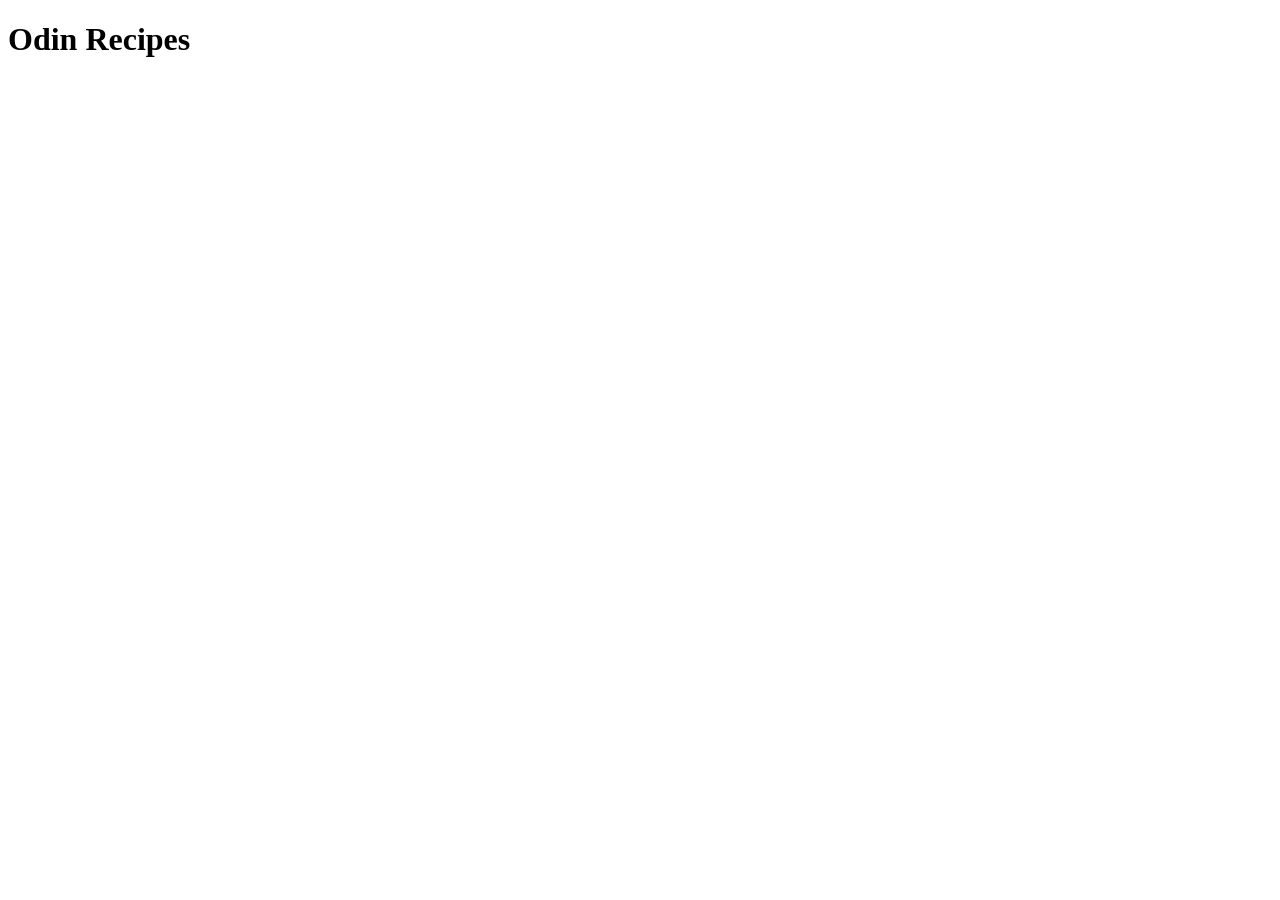
==== index.html @ 7da22d95 "Add recipe pages with boilerplate" ====
<!DOCTYPE html>
<html lang="en">
<head>
    <meta charset="UTF-8">
    <meta name="viewport" content="width=device-width, initial-scale=1.0">
    <title>Odin Recipes</title>
</head>
<body>
    <h1>Odin Recipes</h1>
    
</body>
</html>
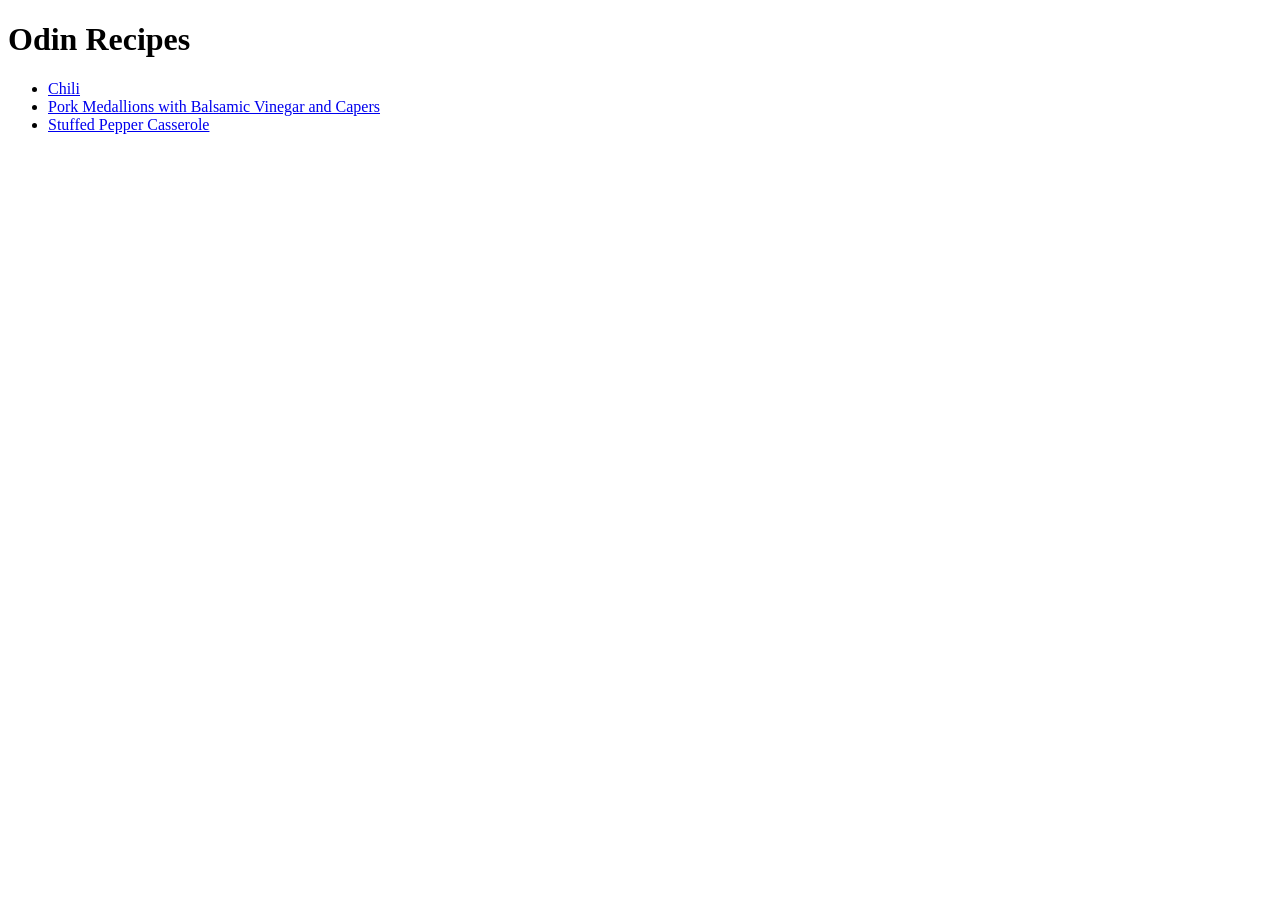
==== commit c192feea: "add links to pages" ====
--- a/index.html
+++ b/index.html
@@ -7,6 +7,11 @@
 </head>
 <body>
     <h1>Odin Recipes</h1>
-    
+
+    <ul>
+        <li><a href="./recipes/chili.html">Chili</a></li>
+        <li><a href="./recipes/pork-medallions.html">Pork Medallions with Balsamic Vinegar and Capers</a></li>
+        <li><a href="./recipes/stuffed-pepper-casserole.html">Stuffed Pepper Casserole</a></li>
+    </ul>
 </body>
-</html>+</html>
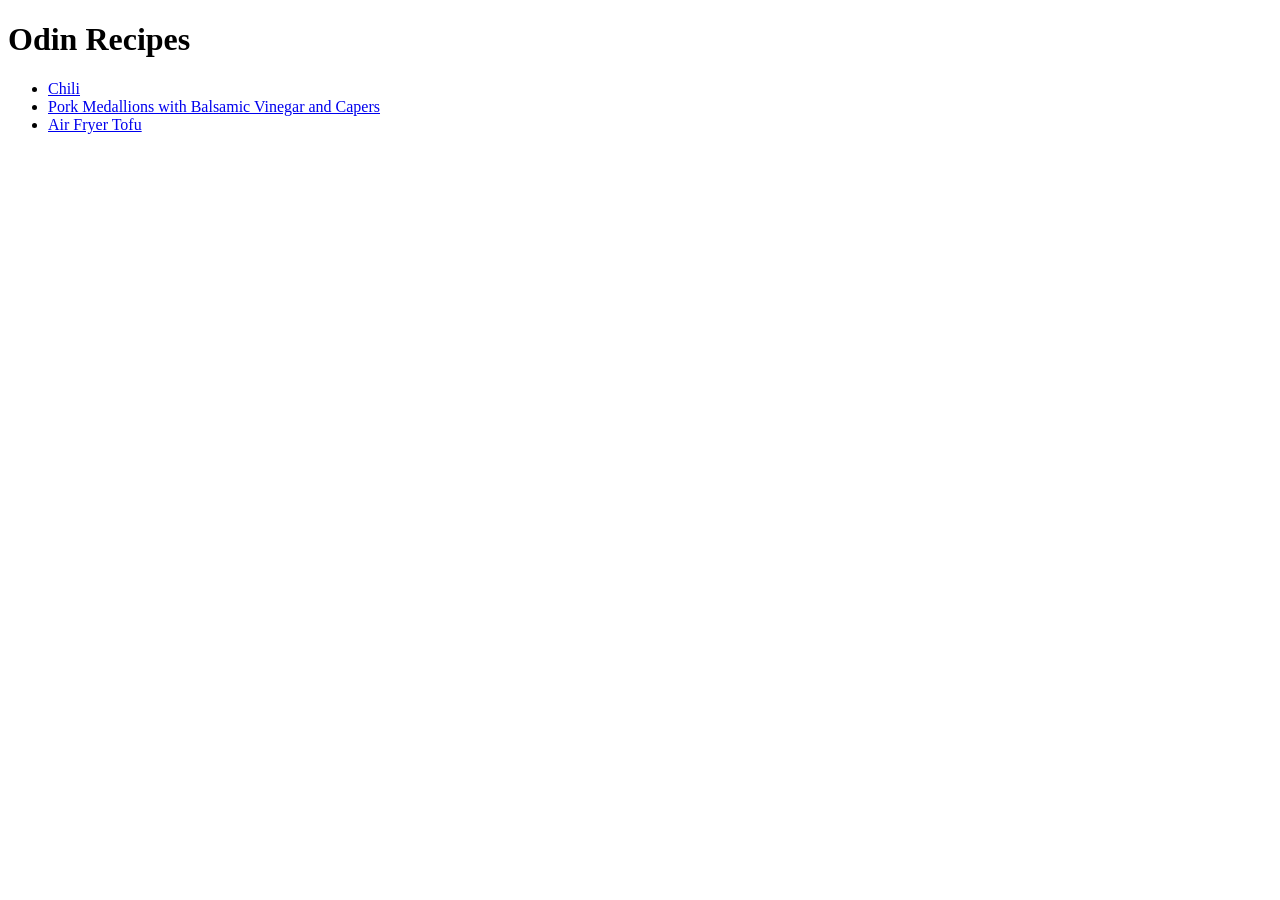
==== commit 62bcfba2: "simplify recipe choice" ====
--- a/index.html
+++ b/index.html
@@ -11,7 +11,7 @@
     <ul>
         <li><a href="./recipes/chili.html">Chili</a></li>
         <li><a href="./recipes/pork-medallions.html">Pork Medallions with Balsamic Vinegar and Capers</a></li>
-        <li><a href="./recipes/stuffed-pepper-casserole.html">Stuffed Pepper Casserole</a></li>
+        <li><a href="./recipes/air-fryer-tofu.html">Air Fryer Tofu</a></li>
     </ul>
 </body>
 </html>
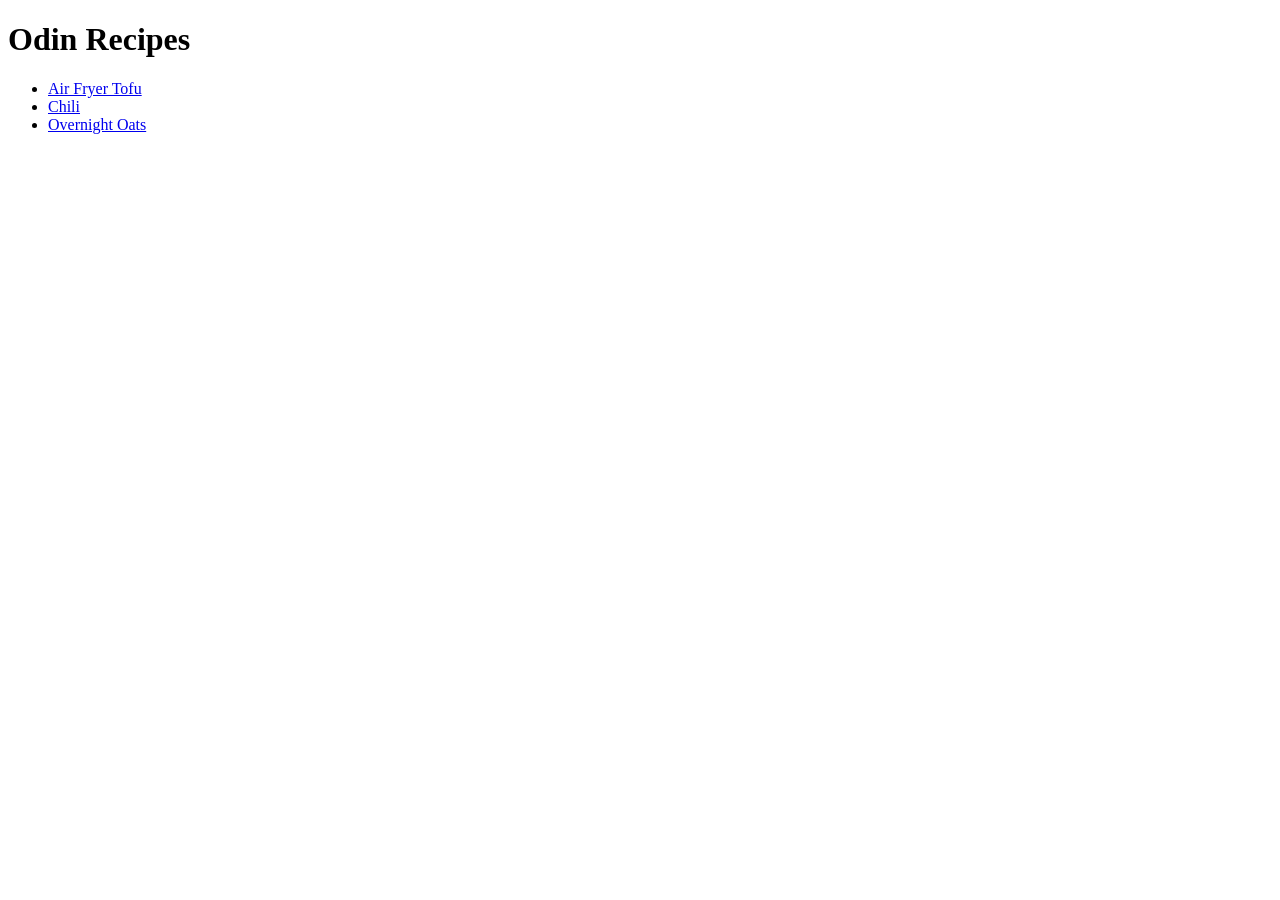
==== commit 9d0caa86: "add link to overnight oats to index" ====
--- a/index.html
+++ b/index.html
@@ -9,9 +9,9 @@
     <h1>Odin Recipes</h1>
 
     <ul>
+        <li><a href="./recipes/air-fryer-tofu.html">Air Fryer Tofu</a></li>
         <li><a href="./recipes/chili.html">Chili</a></li>
-        <li><a href="./recipes/pork-medallions.html">Pork Medallions with Balsamic Vinegar and Capers</a></li>
-        <li><a href="./recipes/air-fryer-tofu.html">Air Fryer Tofu</a></li>
+        <li><a href="./recipes/overnight-oats.html">Overnight Oats</a></li>
     </ul>
 </body>
 </html>
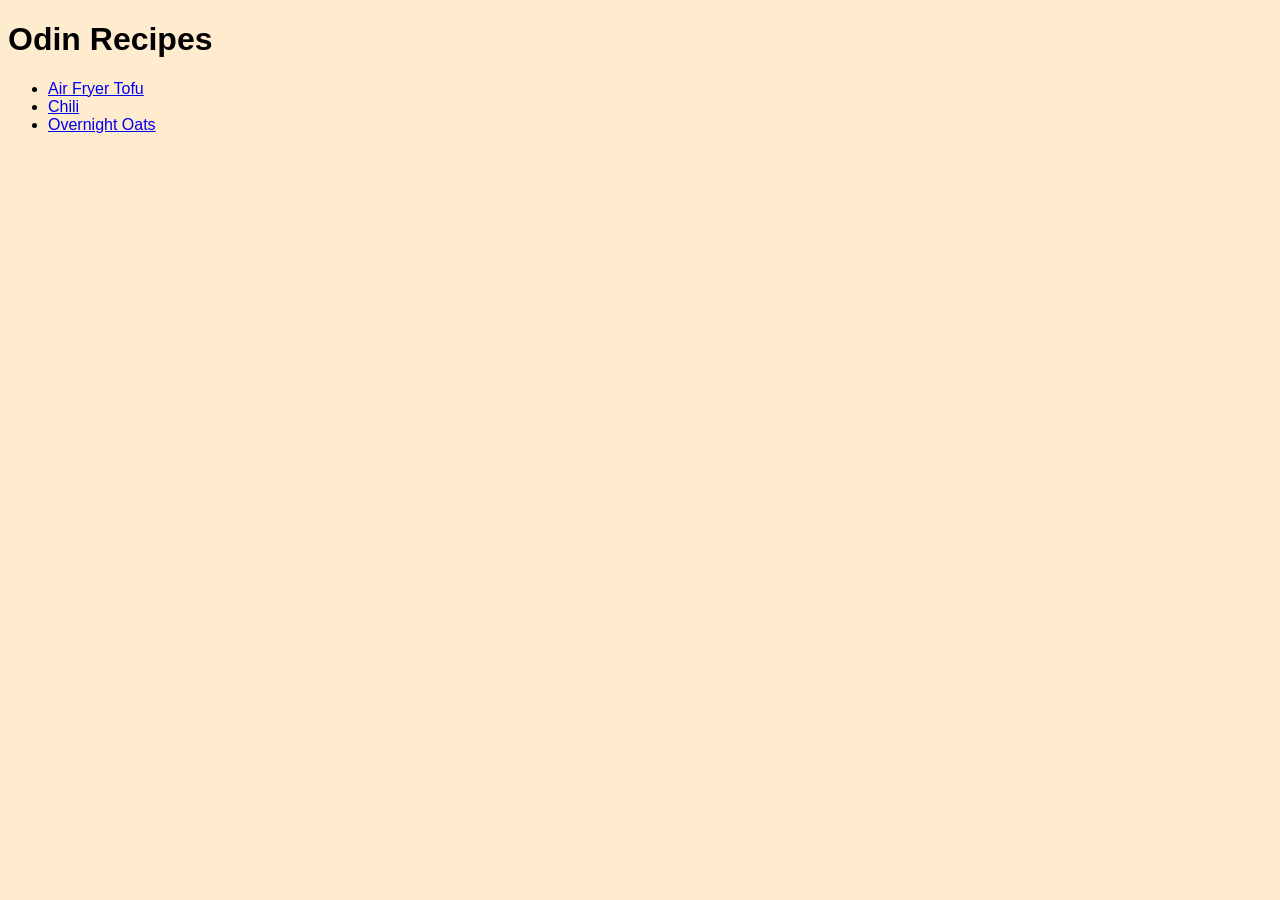
==== commit 51dad45e: "start adding CSS styling" ====
--- a/index.html
+++ b/index.html
@@ -3,6 +3,7 @@
 <head>
     <meta charset="UTF-8">
     <meta name="viewport" content="width=device-width, initial-scale=1.0">
+    <link rel="stylesheet" href="style.css">
     <title>Odin Recipes</title>
 </head>
 <body>
--- a/style.css
+++ b/style.css
@@ -0,0 +1,18 @@
+/* style.css for Odin Recipes */
+
+* {
+    background-color: blanchedalmond;
+    font-family: Arial, Helvetica, sans-serif;
+}
+
+.return {
+    background-color: lightsalmon;
+    padding: 1em 2em;
+    text-align: center;
+}
+
+.button {
+  height: 50px;
+  line-height: 50px; /* Matches the height to vertically center single-line text */
+  text-align: center;
+ }
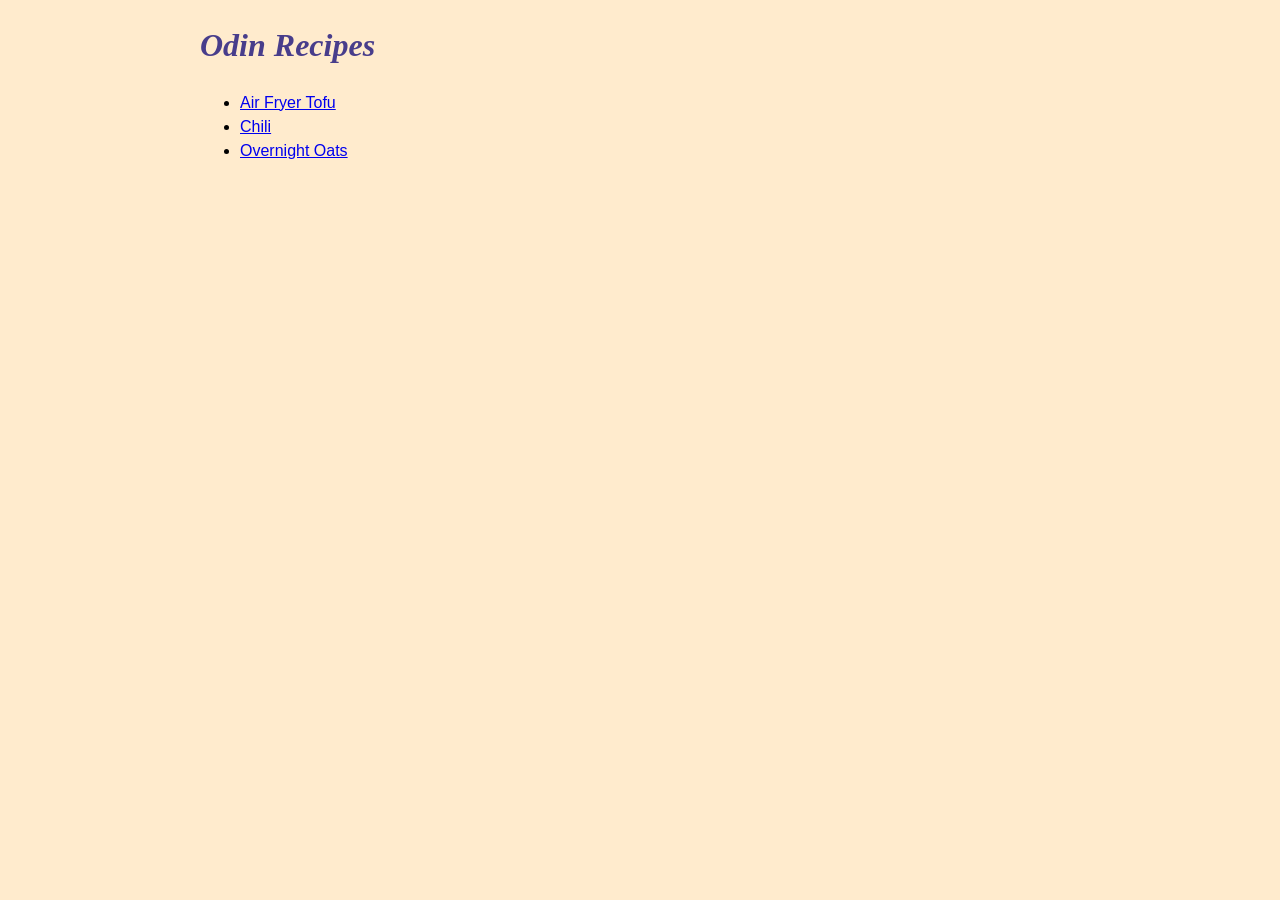
==== commit a3068653: "add classes and styling to titles and headings" ====
--- a/index.html
+++ b/index.html
@@ -7,7 +7,7 @@
     <title>Odin Recipes</title>
 </head>
 <body>
-    <h1>Odin Recipes</h1>
+    <h1 class="title">Odin Recipes</h1>
 
     <ul>
         <li><a href="./recipes/air-fryer-tofu.html">Air Fryer Tofu</a></li>
--- a/style.css
+++ b/style.css
@@ -1,18 +1,40 @@
 /* style.css for Odin Recipes */
 
 * {
+    font-family: Arial, Helvetica, sans-serif;
+    line-height: 1.5;
+}
+
+html, body {
+    margin-left: 100px;
+    margin-right: 50px;
+}
+
+body {
     background-color: blanchedalmond;
-    font-family: Arial, Helvetica, sans-serif;
 }
 
 .return {
     background-color: lightsalmon;
     padding: 1em 2em;
     text-align: center;
+    border: 2px solid black;
 }
 
 .button {
   height: 50px;
   line-height: 50px; /* Matches the height to vertically center single-line text */
   text-align: center;
- }
+   }
+
+img {
+    height: auto;
+    width: 500px;
+}
+
+.title, .heading {
+    font-style: oblique;
+    color: darkslateblue;
+    font-family: Garamond, Georgia, 'Times New Roman', Times, serif;
+
+}
